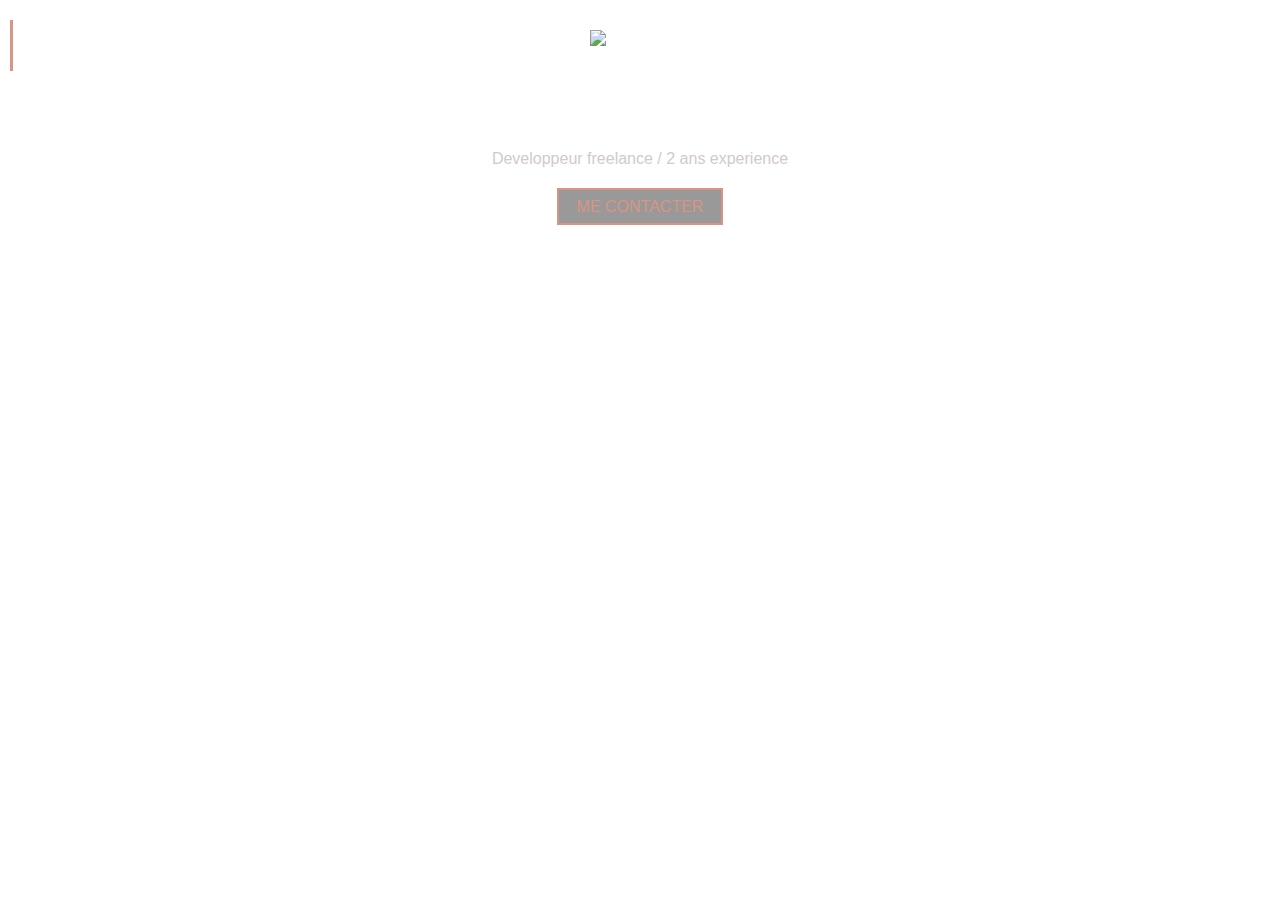
==== excercice.html @ 37f3c1e4 "Add files via upload" ====
<!DOCTYPE html>
<html lang="en">
<head>
    <meta charset="UTF-8">
    <meta http-equiv="X-UA-Compatible" content="IE=edge">
    <meta name="viewport" content="width=device-width, initial-scale=1.0">
    <title>Excercice</title>
    <style>
        body{
            margin: 0px;
            font-family: Arial, Helvetica, sans-serif;
        }
        .cover{
        background: url(cover_overlay.png) no-repeat center/100% 100%,url(cover.jpg) no-repeat center/cover;
        height: 360px;
        position: relative;

        }
        .cover-img{
            position: relative;
            left: 50%;
            margin-left: -50px;
            width: 100px;
            top: 30px;
            margin-bottom: 50px;
        }
        .cover-contact{
            position: absolute;
            top: 0px;
            border-left: 3px solid #D89584;
            margin-top: 20px;
            left: 10px;
            padding-left: 10px;
            font-size: 16px;
        
        }
        .cover-contact p{
            margin: 0px;
        }
        .cover-contact p:first-child{
            padding-bottom: 15px;
        }
        .cover-contact a{
            text-align: left;
            color: #fff;
            text-decoration: none;

        }
        .cover-info{
            text-align: center;
            color:#FFf;
        }
        .cover-info h1{
            margin-top: 20px;
            font-size: 42px;
            margin-bottom:12px;


        }
        .cover-info P{
            margin-top:0px;
            margin-bottom: 30px;
            font-size: 16px;
            color: rgb(209, 202, 202);


        }
        .cover-button{
            border: #D89584 solid 2px;
            padding: 8px 18px;
        }
      
        .cover-button {
            color: #D89584;
            text-decoration: none;
            background-color: rgba(00, 00, 00, 0.4);

        }
        .cover-button:hover{
            border: #fff solid 2px;
            color:#fff;
        }
    </style>
</head>
<body>
    <div class="cover">
        <img class="cover-img" src="profile.png"/>
        <div class="cover-contact">
            <p><a href="mailto:ibrahimasamake1717@gmail.com">Ibrahimasamake1717@gmail.com</a></p>
            <p><a href="tel:+22374171794">+22374171794</a></p>
        </div>
        <div class="cover-info">
            <h1>Ibrahima Samaké</h1>
            <p>Developpeur freelance / 2 ans experience</p>
            <a class="cover-button" href="#">ME CONTACTER</a>
        </div>
        
        
    </div>
</body>
</html>
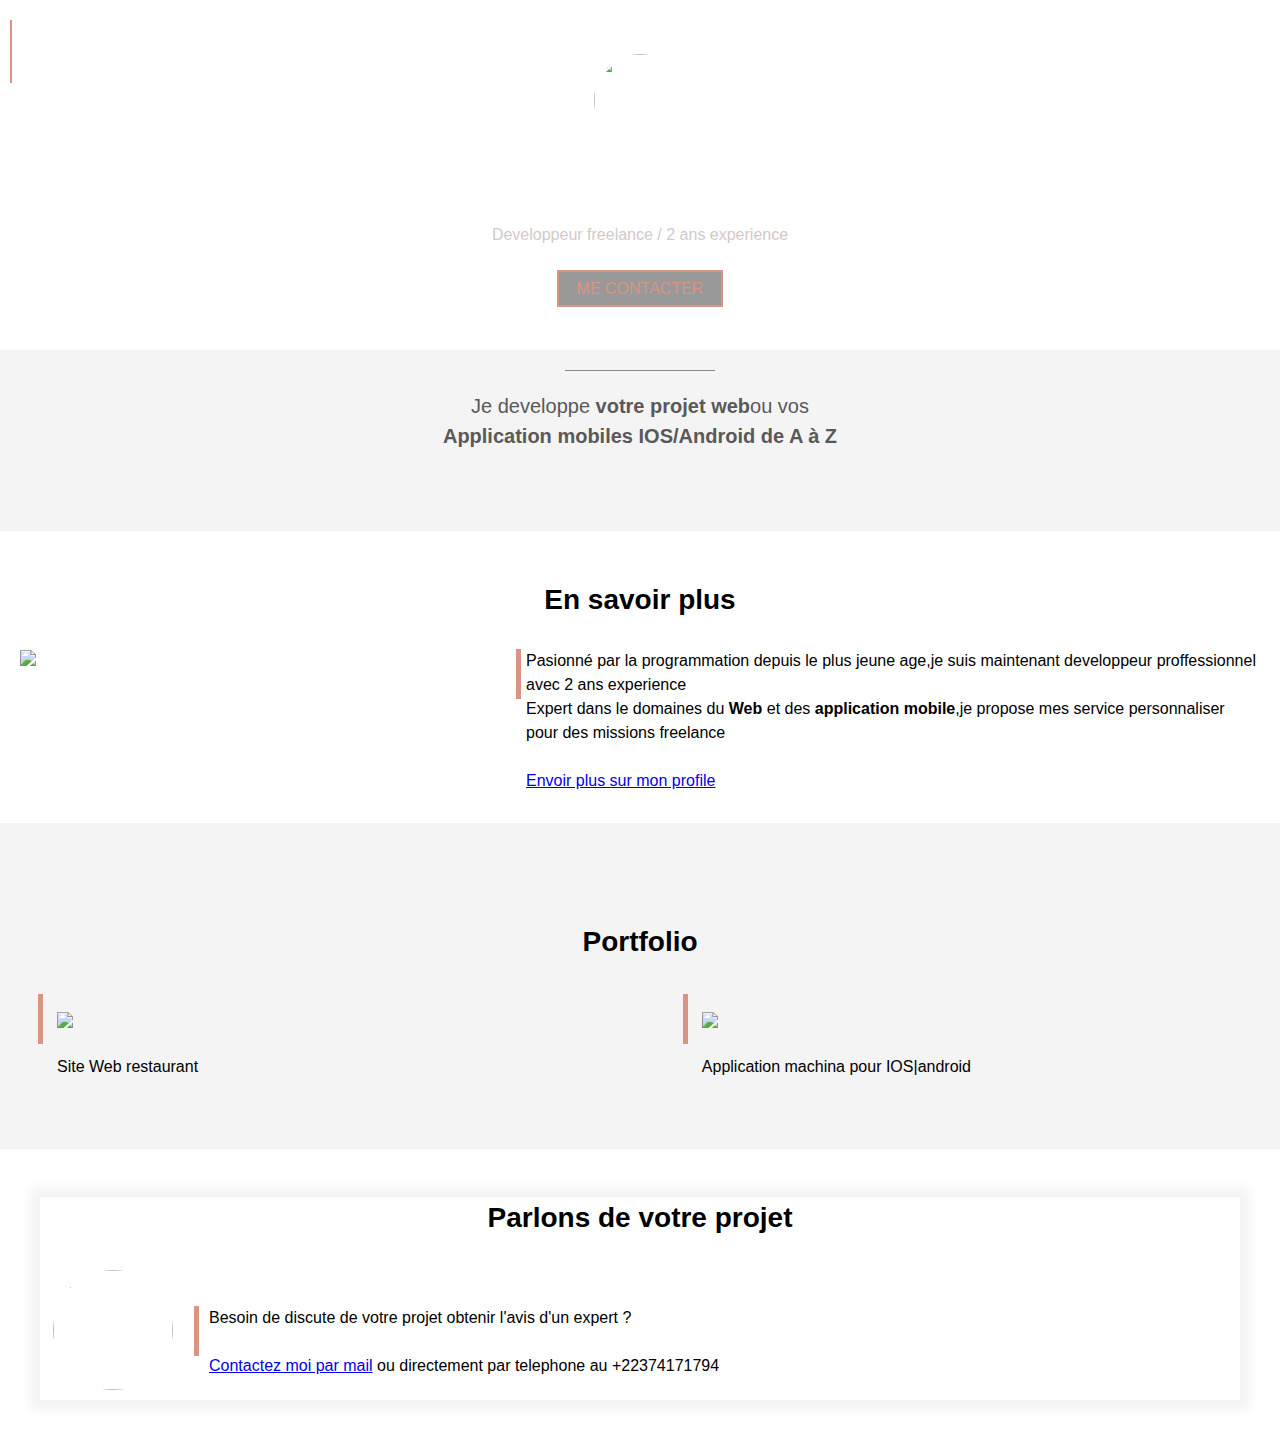
==== commit 4ad9258d: "Add files via upload" ====
--- a/excercice.html
+++ b/excercice.html
@@ -5,86 +5,14 @@
     <meta http-equiv="X-UA-Compatible" content="IE=edge">
     <meta name="viewport" content="width=device-width, initial-scale=1.0">
     <title>Excercice</title>
+    <link rel="stylesheet" href="exercicestyle.css"> 
     <style>
-        body{
-            margin: 0px;
-            font-family: Arial, Helvetica, sans-serif;
-        }
-        .cover{
-        background: url(cover_overlay.png) no-repeat center/100% 100%,url(cover.jpg) no-repeat center/cover;
-        height: 360px;
-        position: relative;
-
-        }
-        .cover-img{
-            position: relative;
-            left: 50%;
-            margin-left: -50px;
-            width: 100px;
-            top: 30px;
-            margin-bottom: 50px;
-        }
-        .cover-contact{
-            position: absolute;
-            top: 0px;
-            border-left: 3px solid #D89584;
-            margin-top: 20px;
-            left: 10px;
-            padding-left: 10px;
-            font-size: 16px;
-        
-        }
-        .cover-contact p{
-            margin: 0px;
-        }
-        .cover-contact p:first-child{
-            padding-bottom: 15px;
-        }
-        .cover-contact a{
-            text-align: left;
-            color: #fff;
-            text-decoration: none;
-
-        }
-        .cover-info{
-            text-align: center;
-            color:#FFf;
-        }
-        .cover-info h1{
-            margin-top: 20px;
-            font-size: 42px;
-            margin-bottom:12px;
-
-
-        }
-        .cover-info P{
-            margin-top:0px;
-            margin-bottom: 30px;
-            font-size: 16px;
-            color: rgb(209, 202, 202);
-
-
-        }
-        .cover-button{
-            border: #D89584 solid 2px;
-            padding: 8px 18px;
-        }
-      
-        .cover-button {
-            color: #D89584;
-            text-decoration: none;
-            background-color: rgba(00, 00, 00, 0.4);
-
-        }
-        .cover-button:hover{
-            border: #fff solid 2px;
-            color:#fff;
-        }
+       
     </style>
 </head>
 <body>
     <div class="cover">
-        <img class="cover-img" src="profile.png"/>
+        <img class="cover-img" src="image.jpeg"/>
         <div class="cover-contact">
             <p><a href="mailto:ibrahimasamake1717@gmail.com">Ibrahimasamake1717@gmail.com</a></p>
             <p><a href="tel:+22374171794">+22374171794</a></p>
@@ -92,7 +20,84 @@
         <div class="cover-info">
             <h1>Ibrahima Samaké</h1>
             <p>Developpeur freelance / 2 ans experience</p>
-            <a class="cover-button" href="#">ME CONTACTER</a>
+            <a class="cover-button" href="mailto:ibrahimasamake1717@gmail.com">ME CONTACTER</a>
+        </div>
+    </div>
+    <!---section grise1-->
+    <div class="section section-grise1">
+        <div class="separateur"></div>
+        <p> Je developpe  <b>votre projet web</b>ou vos<br><b>Application mobiles IOS/Android de A à Z</b></p>
+    </div>
+    <!--section blanc1-->
+    <div class="section section-blanc1">
+        <p class="titre">En savoir plus</p>
+        <img src="image2.jpeg" class="col40">
+        <div class="col60  floatright ">
+            <div>
+                <p class="info bar-verticale" >
+                    Pasionné par la programmation depuis le plus jeune age,je suis maintenant developpeur proffessionnel avec 2 ans experience<br>
+                    Expert dans le domaines du <b>Web</b> et des <b>application mobile</b>,je propose mes service personnaliser pour des missions freelance
+                    <br><br>
+                    <a href="https://www.linkedin.com/in/ibrahima-samake-35184a248">Envoir plus sur mon profile</a>
+                </p>
+            </div>
+            
+        </div>
+        
+    </div>
+    <!---section grise2-->
+    <div class="section section-grise2">
+        <p class="titre">Portfolio</p>
+        <table class="projet"  >
+
+                <tr>
+                    <td><div class="bar-verticale"></div></td>
+                    <td><img width="100%" src="project1small.jpg" ></td>
+                </tr>
+                <tr>
+                    <td></td>
+                    <td style="text-align: center ;">Site Web restaurant</td>
+                </tr> 
+         </table>      
+         <table   class="floatright projet" >
+          
+                <tr>
+                    <td><div class="bar-verticale"></div></td>
+                    <td><img width="100%" src="project2small.jpg" ></td>
+                </tr>
+                <tr>
+                    <td></td>
+                    <td style="text-align: center ;">Application machina pour IOS|android</td>
+                </tr>  
+        </table>        
+    </div>
+    <!--section blanc1-->
+    <div class="section section-blanc2">
+        <div class="cover-sha ">
+            <p class="titre">Parlons de votre projet</p>
+            <table style="width: 100%;">
+                <tr>
+                    <td valign = "top" class="T">
+                        <img src="image2.jpeg" class="image2" >
+                        
+                    </td>
+                     
+                    <td>
+                        <div style="padding-left:2px ;">
+
+                                <p  class="bar-verticale">
+                                Besoin de discute de votre projet obtenir l'avis d'un expert ?
+                                <br><br>
+                                    <a href="#">Contactez moi par mail</a> ou directement par telephone au 
+                                    +22374171794
+                                </p>
+                            
+                        </div>
+                        
+                    </td>
+                </tr>
+            </table>
+           
         </div>
         
         
--- a/exercicestyle.css
+++ b/exercicestyle.css
@@ -0,0 +1,194 @@
+:root{
+    --color1 : #D89584 ;
+    --color2 : #F4F4F4;
+}
+*{
+    line-height: 1.5;
+    box-sizing: border-box;
+
+
+
+}
+body{
+    margin: 0px;
+    font-family: Arial, Helvetica, sans-serif;
+}
+.cover{
+background: url(cover_overlay.png) no-repeat center/100% 100%,url(cover.jpg) no-repeat center/cover;
+height: 350px;
+position: relative;
+
+}
+.cover-img{
+    position: relative;
+    left: 50%;
+    margin-left: -50px;
+    width: 100px;
+    height: 100px;
+    top: 50px;
+    margin-bottom: 20px;
+    border-radius: 50%;
+    border: #FFf 4px solid;
+}
+.cover-contact{
+    position: absolute;
+    top: 0px;
+    border-left: 3px solid --color1;
+    margin-top: 20px;
+    left: 10px;
+    padding-left: 10px;
+    font-size: 16px;
+    border-left:#D89584 2px solid ;
+
+}
+.cover-contact p{
+    margin: 0px;
+}
+.cover-contact p:first-child{
+    padding-bottom: 15px;
+}
+.cover-contact a{
+    text-align: left;
+    color: #fff;
+    text-decoration: none;
+
+}
+.cover-info{
+    text-align: center;
+    color:#FFf;
+}
+.cover-info h1{
+    margin-top: 40px;
+    font-size: 32px;
+    margin-bottom:15px;
+
+
+}
+.cover-info P{
+    margin-top:0px;
+    font-size: 16px;
+    margin-bottom: 30px;
+    color: rgb(209, 202, 202);
+
+
+}
+.cover-button{
+    border: var(--color1) solid 2px;
+    padding: 8px 18px;
+}
+
+.cover-button {
+    color: var(--color1);
+    text-decoration: none;
+    background-color: rgba(00, 00, 00, 0.4);
+
+}
+.cover-button:hover{
+    border: #fff solid 2px;
+    color:#fff;
+}
+
+.section{
+    padding-top: 20px;
+    padding-left: 20px;
+    padding-right: 20px;
+    padding-bottom: 30px;
+    overflow: auto;
+
+}
+
+.section-grise1{
+    background: url(triangle2white.svg)no-repeat center bottom/100%;
+    background-color: var(--color2);
+    padding-bottom: 60px;
+
+}
+
+.section-grise2{
+    background: url(triangle1white.svg)no-repeat center top/100%;
+    background-color: var(--color2);
+    padding-top: 70px ;
+
+    padding-bottom: 60px;
+
+
+}
+.separateur{
+    height: 1px ;
+    width: 150px;
+    background-color: #898989;
+    position: relative;
+    left: 50%;
+    margin-left: -75px;
+}
+.section-grise1 p {
+    text-align: center;
+    font-size: 20px;
+    color: #5a5959;
+}
+.section-blanc1 {
+
+}
+.floatright{
+    float: right;
+}
+.col40{
+ width: 36%;   
+}
+.col60{
+    width: 60%;
+}
+p.titre{
+    text-align: center;
+    font-size: 28px;
+    font-weight: bold;
+
+}
+.section-blanc1 img{
+}
+P.info{
+    padding: 0px;
+    margin: 0px;
+    padding-left:5px ;
+    font-family: Arial, Helvetica, sans-serif;
+    font-size: 16px;
+
+
+
+}
+
+.bar-verticale{
+    border-left: 5px solid var(--color1);
+    height: 50px;
+    margin-left:15px ;
+    display: inline-block;
+    padding-left: 10px;
+}
+
+.projet{
+    width: 48%;
+    display: inline-block;
+
+
+}
+
+.section-blanc2{
+    
+}    
+.cover-sha{
+    margin: 20px 20px;
+    box-shadow: 0PX 0PX 10PX 10PX var(--color2);
+    font-size: 16px;
+
+}
+.T{
+    width: 100px;
+
+}
+.image2{
+    width:120px ;
+    height:120px;
+    border-radius: 50%;
+    margin-left: 10px;
+    
+}